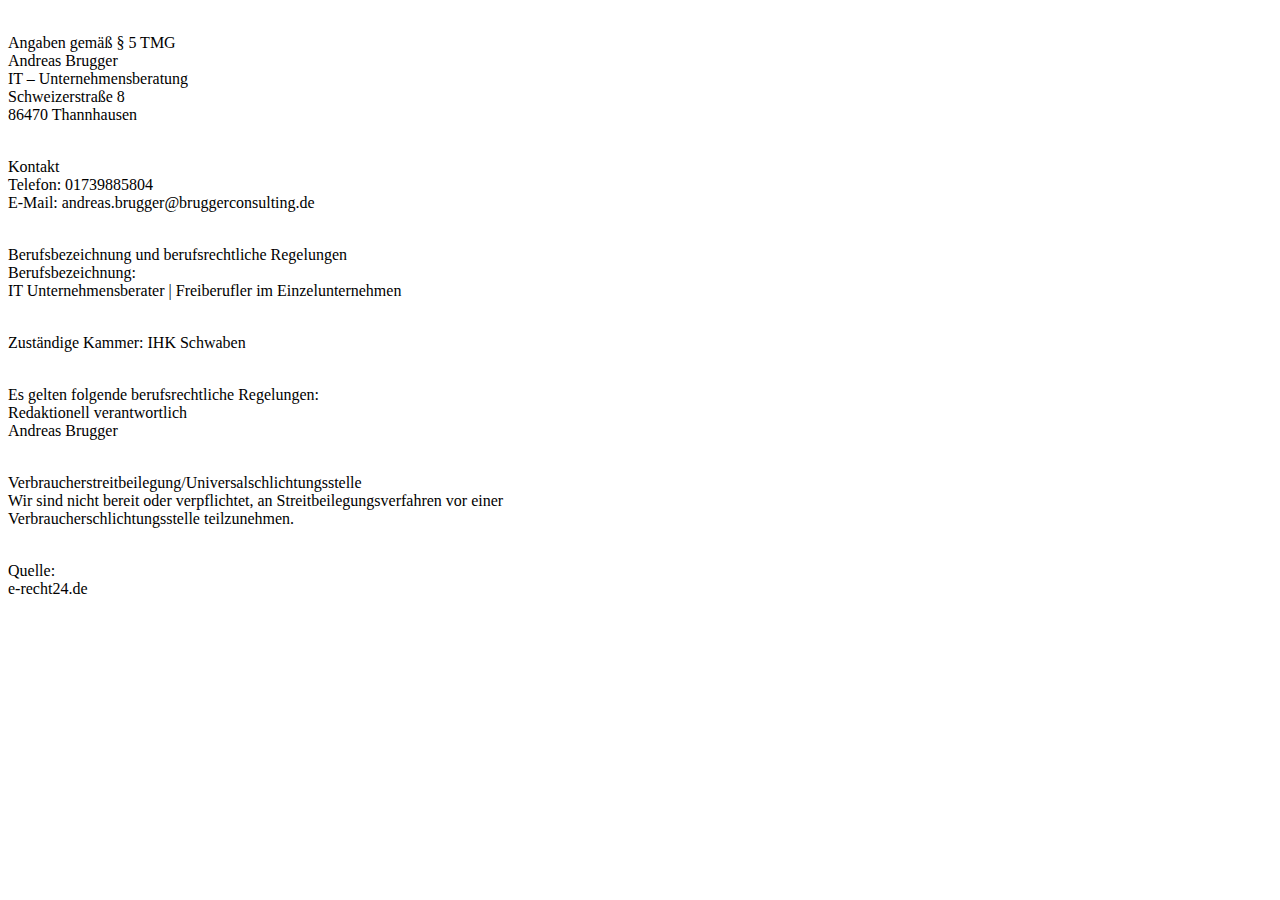
==== legal.html @ 6e206551 "done all changes" ====
<!DOCTYPE html>
<html lang="en">

<head>
    <meta charset="UTF-8">
    <meta name="viewport" content="width=device-width, initial-scale=1.0">
    <title>Intercom</title>
    <link rel="stylesheet" href="https://fonts.googleapis.com/css2?family=Roboto:wght@400;700&display=swap">
    <link rel="stylesheet" href="./css/style.css">
</head>

<body>
    <div class="leg roboto">
        <p><br>Angaben gemäß § 5 TMG<br>Andreas Brugger<br>IT – Unternehmensberatung<br>Schweizerstraße 8<br>86470
            Thannhausen</p>



        <p><br>Kontakt<br>Telefon: 01739885804<br>E-Mail: andreas.brugger@bruggerconsulting.de</p>



        <p><br>Berufsbezeichnung und berufsrechtliche Regelungen<br>Berufsbezeichnung:<br>IT Unternehmensberater |
            Freiberufler im Einzelunternehmen</p>



        <p><br>Zuständige Kammer: IHK Schwaben</p>



        <p><br>Es gelten folgende berufsrechtliche Regelungen:<br>Redaktionell verantwortlich<br>Andreas Brugger</p>



        <p><br>Verbraucherstreitbeilegung/Universalschlichtungsstelle<br>Wir sind nicht bereit oder verpflichtet, an
            Streitbeilegungsverfahren vor einer<br>Verbraucherschlichtungsstelle teilzunehmen.</p>



        <p><br>Quelle:<br>e-recht24.de</p>
    </div>
</body>

</html>
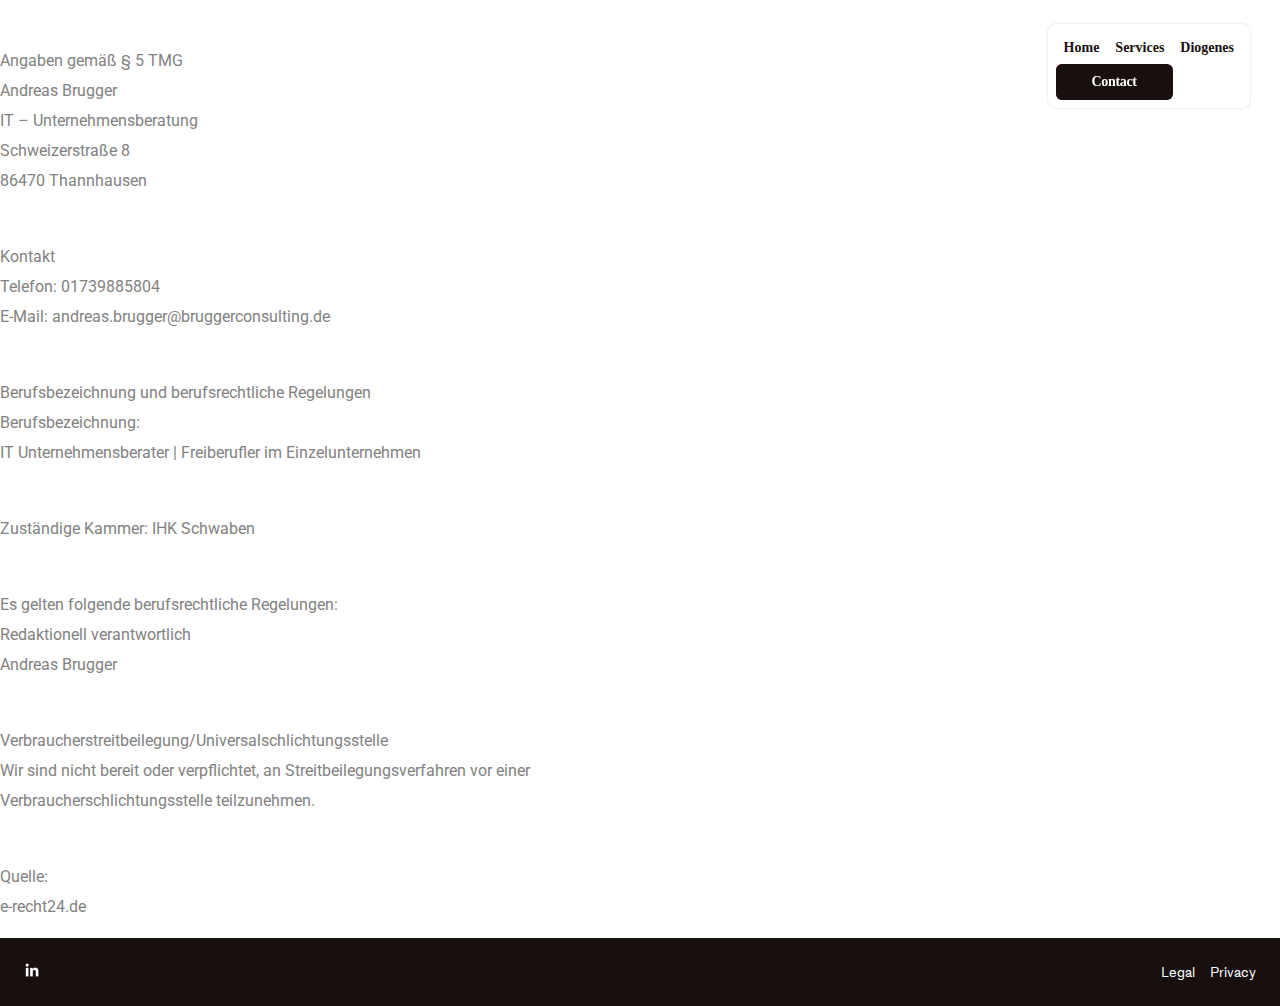
==== commit d722f854: "done all changes" ====
--- a/legal.html
+++ b/legal.html
@@ -6,10 +6,90 @@
     <meta name="viewport" content="width=device-width, initial-scale=1.0">
     <title>Intercom</title>
     <link rel="stylesheet" href="https://fonts.googleapis.com/css2?family=Roboto:wght@400;700&display=swap">
-    <link rel="stylesheet" href="./css/style.css">
+    <link rel="stylesheet" href="./assets/style/style.css">
+    <link href="https://cdn.jsdelivr.net/npm/bootstrap@5.0.2/dist/css/bootstrap.min.css" rel="stylesheet"
+        integrity="sha384-EVSTQN3/azprG1Anm3QDgpJLIm9Nao0Yz1ztcQTwFspd3yD65VohhpuuCOmLASjC" crossorigin="anonymous">
+    <link rel="stylesheet" href="https://cdnjs.cloudflare.com/ajax/libs/font-awesome/6.0.0-beta3/css/all.min.css">
 </head>
 
 <body>
+
+    <header class="app-header">
+        <div class=" desk">
+            <div class="d-flex gap-3  align-items-center">
+                <div class="menu-items">
+                    <ul>
+                        <li>
+                            <a href="index.html">
+                                Home
+                            </a>
+                        </li>
+                        <li>
+                            <a href="#">
+                                Services
+                            </a>
+                        </li>
+                        <li>
+                            <a href="#">
+                                Diogenes
+                            </a>
+                        </li>
+                    </ul>
+                </div>
+                <div><a class="btn__OJSKZ primary__tAcqa size_base__FqE55" href="#services"><span
+                            class="foreground__FzNcQ">Contact</span>
+                        <div class="background_wrapper__DaV4c"><span class="background__Tz1lV"></span></div>
+                    </a></div>
+            </div>
+        </div>
+        <button class="hamburger">
+            <svg xmlns="http://www.w3.org/2000/svg" width="32" height="32" fill="none">
+                <path fill="currentColor"
+                    d="M5 9a1 1 0 0 1 1-1h20a1 1 0 1 1 0 2H6a1 1 0 0 1-1-1ZM5 16a1 1 0 0 1 1-1h20a1 1 0 1 1 0 2H6a1 1 0 0 1-1-1ZM5 23a1 1 0 0 1 1-1h20a1 1 0 1 1 0 2H6a1 1 0 0 1-1-1Z">
+                </path>
+            </svg>
+        </button>
+    </header>
+    <div class="hamburger_menu__condensed_tray__WkOFs">
+        <div class="hamburger_menu__condensed_tray__contents__X28k_">
+            <div class="d-flex justify-content-end hamburger_menu__condensed_tray__logo__aN0J5">
+                <button aria-label="Close menu" class="close-menu"><svg xmlns="http://www.w3.org/2000/svg" width="32"
+                        height="32" fill="none">
+                        <path fill="currentColor"
+                            d="M8.222 23.778a1 1 0 0 1 0-1.414L22.364 8.222a1 1 0 1 1 1.414 1.414L9.636 23.778a1 1 0 0 1-1.414 0Z">
+                        </path>
+                        <path fill="currentColor"
+                            d="M23.778 23.778a1 1 0 0 1-1.414 0L8.222 9.636a1 1 0 1 1 1.414-1.414l14.142 14.142a1 1 0 0 1 0 1.414Z">
+                        </path>
+                    </svg></button>
+            </div>
+            <div class="mobile-items">
+                <ul>
+                    <li>
+                        <a href="index.html">
+                            Home
+                        </a>
+                    </li>
+                    <li>
+                        <a href="#">
+                            Services
+                        </a>
+                    </li>
+                    <li>
+                        <a href="#">
+                            Diogenes
+                        </a>
+                    </li>
+                </ul>
+            </div>
+        </div>
+        <div class="hamburger_menu__ctas__rff6_">
+            <a data-i2-child="cta-link" class="btn__OJSKZ primary__tAcqa size_base__FqE55" href="#services"><span
+                    class="foreground__FzNcQ">Contact us</span>
+                <div class="background_wrapper__DaV4c"><span class="background__Tz1lV"></span></div>
+            </a>
+        </div>
+    </div>
     <div class="leg roboto">
         <p><br>Angaben gemäß § 5 TMG<br>Andreas Brugger<br>IT – Unternehmensberatung<br>Schweizerstraße 8<br>86470
             Thannhausen</p>
@@ -40,6 +120,65 @@
 
         <p><br>Quelle:<br>e-recht24.de</p>
     </div>
+    <div class="bottom-footer">
+        <a href="https://www.linkedin.com/in/tilman-dietrich/" target="_blank">
+            <img src="./assets/images/linkedin.png" alt="">
+        </a>
+        <div style="display: flex; gap: 15px;">
+            <a href="legal.html">
+                Legal
+            </a>
+            <a href="privacy.html">
+                Privacy
+            </a>
+        </div>
+
+    </div>
+    <script>
+        document.addEventListener("DOMContentLoaded", function () {
+            var scrollTopBtn = document.getElementById('scrollTopBtn');
+
+            // Smooth scroll to top and hide button
+            scrollTopBtn.addEventListener('click', function () {
+                window.scrollTo({ top: 0, behavior: 'smooth' });
+                scrollTopBtn.classList.add('hidden');
+            });
+
+            // Show/hide button based on scroll position
+            window.addEventListener('scroll', function () {
+                if (window.scrollY > 100) {
+                    scrollTopBtn.classList.remove('hidden');
+                } else {
+                    scrollTopBtn.classList.add('hidden');
+                }
+            });
+
+            // Initially hide the button
+            scrollTopBtn.classList.add('hidden');
+        });
+    </script>
+    <script>
+        document.addEventListener('DOMContentLoaded', function () {
+            const hamburger = document.querySelector('.hamburger');
+            const menu = document.querySelector('.hamburger_menu__condensed_tray__WkOFs');
+            const closeMenu = document.querySelector('.close-menu');
+            const menuItems = document.querySelectorAll('.mobile-items ul li a');
+
+            hamburger.addEventListener('click', function () {
+                menu.classList.toggle('open__rhAW3');
+            });
+
+            closeMenu.addEventListener('click', function () {
+                menu.classList.remove('open__rhAW3');
+            });
+
+            menuItems.forEach(item => {
+                item.addEventListener('click', function () {
+                    menu.classList.remove('open__rhAW3');
+                });
+            });
+        });
+    </script>
 </body>
 
 </html>--- a/assets/style/style.css
+++ b/assets/style/style.css
@@ -0,0 +1,1169 @@
+body {
+    margin: 0;
+    padding: 0;
+}
+html {
+    scroll-behavior: smooth;
+}
+
+@font-face {
+    font-family: 'LLMedium';
+    font-weight: 400;
+    font-style: normal;
+    font-display: swap;
+    src: url(../font/MediumLLSub-Regular.5e9341a3.woff2) format("woff2");
+}
+
+@font-face {
+    font-family: 'LLMedium';
+    font-weight: 400;
+    font-style: italic;
+    font-display: swap;
+    src: url(../font/MediumLLSub-Italic.6b79b0e6.woff2) format("woff2");
+}
+
+@font-face {
+    font-family: 'LLMedium';
+    font-weight: 700;
+    font-style: normal;
+    font-display: swap;
+    src: url(../font/MediumLLSub-Bold.390f683b.woff2) format("woff2");
+}
+
+@font-face {
+    font-family: 'LLMedium';
+    font-weight: 700;
+    font-style: italic;
+    font-display: swap;
+    src: url(../font/MediumLLSub-BoldItalic.b2f73829.woff2) format("woff2");
+}
+
+@font-face {
+    font-family: 'LLIvory';
+    font-display: swap;
+    src: url(../font/IvoryLLSub-Light.f8db7b39.woff2) format("woff2");
+}
+
+@font-face {
+    font-family: 'Maxi';
+    src: url(../font/ABCMaxiRound-Regular.1f91b722.woff2) format("woff2");
+    font-display: block;
+}
+
+@font-face {
+    font-family: 'Ozik';
+    src: url(../font/OZIK-Black.cc67cdc9.woff2) format("woff2");
+    font-display: block;
+}
+
+@font-face {
+    font-family: 'Planar';
+    src: url(../font/GT-Planar-Retalic-30-Black.d5ad08e0.woff2) format("woff2");
+    font-display: block;
+}
+
+@font-face {
+    font-family: 'Raster';
+    src: url(../font/FKRasterGroteskCompact-Smooth.dad804eb.woff2) format("woff2");
+    font-display: block;
+}
+
+@font-face {
+    font-family: 'Honey';
+    src: url(../font/VCHoney-BlackBanner.d27bee27.woff2) format("woff2");
+    font-display: block;
+}
+
+@font-face {
+    font-family: 'Beretta';
+    src: url(../font/BerettaSansBold-205TF.5976c5ad.woff2) format("woff2");
+    font-display: block;
+}
+
+/* Classes for LLMedium */
+.font-llmedium-normal {
+    font-family: 'LLMedium', sans-serif;
+    font-weight: 400;
+    font-style: normal;
+}
+
+.font-llmedium-italic {
+    font-family: 'LLMedium', sans-serif;
+    font-weight: 400;
+    font-style: italic;
+}
+
+.font-llmedium-bold {
+    font-family: 'LLMedium', sans-serif;
+    font-weight: 700;
+    font-style: normal;
+}
+
+.font-llmedium-bolditalic {
+    font-family: 'LLMedium', sans-serif;
+    font-weight: 700;
+    font-style: italic;
+}
+
+/* Classes for other fonts */
+.font-llivory {
+    font-family: 'LLIvory', sans-serif;
+}
+
+.font-maxi {
+    font-family: 'Maxi', sans-serif;
+}
+
+.font-ozik {
+    font-family: 'Ozik', sans-serif;
+}
+
+.font-planar {
+    font-family: 'Planar', sans-serif;
+}
+
+.font-raster {
+    font-family: 'Raster', sans-serif;
+}
+
+.font-honey {
+    font-family: 'Honey', sans-serif;
+}
+
+.font-beretta {
+    font-family: 'Beretta', sans-serif;
+}
+
+
+
+
+.app-header {
+
+    display: flex;
+
+    gap: .75rem;
+    background: #fff;
+    color: #000;
+    box-shadow: 0 0 2px 0 rgba(23, 16, 14, .2);
+    border-radius: 8px;
+    padding: .5rem;
+    max-width: max-content;
+    align-items: center;
+    position: fixed;
+    top: 0;
+    right: 30px;
+    margin-top: 1.5rem;
+    z-index: 99;
+
+}
+
+.menu-items ul {
+    display: flex;
+    padding: 0px;
+    list-style: none;
+    margin: 0;
+}
+
+.menu-items ul li a {
+    display: inline-block;
+    position: relative;
+    padding: 9px 0.5rem;
+    font-size: 14px;
+    color: #17100e;
+    text-decoration: none;
+    background-color: white;
+    font-weight: 700;
+    line-height: 1;
+    transition: .3s;
+    border-radius: 6px;
+}
+
+.menu-items ul li a:hover {
+    background-color: #f4f3ec;
+}
+
+
+
+.btn__OJSKZ {
+    display: inline-block;
+    position: relative;
+    text-decoration: none;
+}
+
+.btn__OJSKZ.primary__tAcqa .foreground__FzNcQ {
+    background: #17100e;
+    color: #fff;
+}
+
+.btn__OJSKZ.size_base__FqE55 .foreground__FzNcQ {
+    font-size: 16px;
+    padding: 14px 1.5rem;
+}
+
+.btn__OJSKZ .foreground__FzNcQ {
+    position: relative;
+    display: block;
+    z-index: 1;
+    border: 2px solid transparent;
+    border-radius: 6px;
+    font-weight: 700;
+    line-height: 1;
+    letter-spacing: -0.025em;
+    text-align: center;
+    text-wrap: nowrap;
+    width: 100%;
+    transition: transform .33s cubic-bezier(0.16, 1, 0.3, 1);
+    text-decoration: none;
+}
+
+.btn__OJSKZ .background_wrapper__DaV4c {
+    position: absolute;
+    top: 0;
+    right: 0;
+    bottom: 0;
+    left: 0;
+    display: block;
+    overflow: hidden;
+    border-radius: 6px;
+}
+
+.hero-section {
+    background-image: url('../images/hero-bg/hero-bg.webp');
+    background-position: center;
+    background-size: cover;
+    min-height: 1728px;
+}
+
+/* .hero-bg{
+    
+    width: 100%;
+    height: 100%;
+}
+
+.hero-bg img{
+    width: 100%;
+    height: 100%;
+    position: absolute;
+    z-index: -1;
+    object-fit: cover;
+    object-position: center;
+} */
+.text-section {
+    padding-left: 20px;
+    padding-right: 20px;
+    padding-top: 130px;
+}
+
+.title span {
+    display: block;
+}
+
+.title {
+    font-size: 78px;
+    font-weight: 700;
+    font-family: 'LLMedium', sans-serif;
+    color: white;
+    line-height: 1;
+}
+
+
+
+
+
+
+
+
+
+
+
+
+.open-letter {
+    padding: 40px 0px;
+}
+
+.letters h1 {
+    font-size: 44px;
+    font-weight: 700;
+    line-height: 44px;
+    font-family: 'LLMedium', sans-serif;
+    color: black;
+    margin-top: 2.5rem;
+}
+
+.p__sUKR1 {
+    margin: 1.5rem 0px;
+    font-size: 23px;
+    letter-spacing: -.06em;
+    font-family: 'LLIvory', sans-serif;
+    font-weight: normal;
+    max-width: 37ch;
+    text-indent: 7%;
+}
+
+.p__sUKR2 {
+    max-width: 39ch;
+}
+
+.highlight__LDj32 {
+    display: inline;
+    word-break: normal;
+    background-image: linear-gradient(90deg, #fefaa7 50%, transparent 0);
+    background-size: 200% 100%;
+    background-position: 0 0;
+}
+
+
+
+
+
+
+
+
+
+
+
+
+
+
+
+.bottom-footer {
+    padding: 1.5rem;
+    background-color: #17100e;
+    display: flex;
+    align-items: center;
+    justify-content: space-between;
+}
+
+.bottom-footer a {
+    color: white;
+    font-size: 14px;
+    font-family: LLMedium, sans-serif;
+    font-weight: 400;
+    text-decoration: none;
+}
+
+.app_footer__SYDLs {
+    display: none !important;
+}
+
+.roboto {
+    font-family: 'Roboto', sans-serif !important;
+}
+
+.leg {
+    margin-bottom: 15px;
+}
+
+.leg p {
+    color: rgb(130, 130, 130);
+    line-height: 30px;
+    margin-bottom: 1rem;
+}
+
+
+.scroll-top-arrow {
+    background: #fff;
+    font-size: 17px;
+    line-height: 34px;
+    box-shadow: 0 0 25px rgba(23, 23, 23, .25);
+    display: flex;
+    justify-content: center;
+    align-items: center;
+    height: 34px;
+    width: 34px;
+    padding: 0;
+    position: fixed;
+    right: 45px;
+    text-align: center;
+    text-decoration: none;
+    bottom: 45px;
+    z-index: 1029;
+    border-radius: 100%;
+    letter-spacing: initial;
+    cursor: pointer;
+    transition: opacity 0.4s, visibility 0.4s;
+    cursor: pointer;
+}
+
+.scroll-top-arrow.hidden {
+    opacity: 0;
+    visibility: hidden;
+}
+
+
+
+.signature__bd0WX {
+    max-width: 120px;
+    margin: 4rem 0 1rem;
+}
+
+.sliderWrapper__h4A9R {
+    position: relative;
+    width: 100%;
+}
+
+
+.footnotes__fyRmn {
+    margin: 1rem 0 0 0;
+    border-top: 2px solid #000;
+    padding-top: 1.25rem;
+    display: flex;
+    flex-direction: column;
+    gap: 16px;
+    max-width: 320px;
+    list-style: none;
+    padding-left: 0px;
+}
+
+.footnotes__fyRmn li {
+    display: flex;
+    gap: 1rem;
+    line-height: 1.25;
+    scroll-margin-top: 150px;
+}
+
+.footnote__name__sVmyA {
+    font-size: 18px;
+    font-weight: 400;
+    line-height: 135%;
+}
+
+.anchor_text__lbOeY {
+    color: black;
+}
+
+.imgg img {
+    width: 100%;
+    height: auto;
+
+}
+
+
+.contact-us {
+    padding: 4rem 0px;
+    background-size: cover;
+    background-image: url(../images/home-footer-cta-mob.webp);
+    display: flex;
+    align-items: center;
+}
+
+.heading {
+    color: white;
+    font-size: 53.3376px;
+    line-height: 53.3376px;
+    font-family: 'LLMedium', sans-serif;
+    font-weight: 700;
+    max-width: 20ch;
+    margin: auto;
+}
+
+.hamburger {
+    display: none;
+}
+ 
+ 
+button {
+    outline: none !important;
+    border: none;
+    background: 0 0;
+}
+
+.contact100-form-btn:hover {
+    background: #333;
+}
+
+
+
+.hero_intro__content__LFApp {
+    width: 100%;
+    display: flex;
+    flex-direction: column;
+    margin-top: 1rem;
+    gap: 1rem;
+}
+
+
+.text_base__tOPeL.text_serif__k5JmF {
+    letter-spacing: -.04em;
+}
+
+.text_base__tOPeL {
+    font-size: 18px;
+    font-family: 'LLIvory', sans-serif;
+    font-weight: 300;
+    color: white;
+}
+
+
+.hero_intro__content_cta__Cw5oq {
+    width: 100%;
+    display: block;
+    margin-bottom: 0.5rem;
+}
+
+.hero_intro__content_cta__Cw5oq>a {
+    width: 100%;
+}
+
+.btn__OJSKZ.secondary__xrwNg.invert__Zm_F3 .foreground__FzNcQ {
+    color: #fff;
+    border: 2px solid #fff;
+    background: transparent;
+}
+
+.btn__OJSKZ.secondary__xrwNg .foreground__FzNcQ {
+    transition: background-color cubic-bezier(0.16, 1, 0.3, 1) .33s, color cubic-bezier(0.16, 1, 0.3, 1) .33s;
+    color: #17100e;
+    border: 2px solid #17100e;
+}
+
+.btn__OJSKZ.secondary__xrwNg .background__Tz1lV {
+    display: none;
+}
+
+.btn__OJSKZ.secondary__xrwNg.invert__Zm_F3:hover .foreground__FzNcQ {
+    background-color: white;
+    color: #17100e;
+}
+
+
+
+
+.hero_product__ueupT {
+    margin-bottom: 3rem;
+    width: 100%;
+    display: relative;
+    z-index: 1;
+    color: #fff;
+}
+
+.hero_product__ueupT h2 {
+    width: 100%;
+    max-width: 720px;
+    text-align: center;
+    color: white;
+    margin: 0 auto;
+    padding-bottom: 0;
+    font-feature-settings: "liga", "clig";
+    font-variant-ligatures: common-ligatures;
+    font-family: 'LLIvory', sans-serif;
+    font-size: 40.2701px;
+    font-weight: 300;
+    line-height: 44.2701px;
+    margin: auto;
+}
+
+/* slider css  */
+
+.carousel__VeFNx .carousel_thumbs__SGvYH .carousel_thumb__WQEtO:hover{
+    color: white;
+}
+
+.carousel__VeFNx {
+    position: relative;
+    color: #fff;
+    transition: transform 0.6s cubic-bezier(0.22, 1, 0.36, 1);
+}
+
+
+.carousel__VeFNx .carousel_thumbs__SGvYH {
+    width: 95%;
+    margin: 20px auto;
+}
+
+.carousel__VeFNx .carousel_thumbs__SGvYH .carousel_thumbs_viewport__JZrxS {
+    overflow: hidden;
+    -webkit-mask-image: linear-gradient(90deg, transparent 0, #000 5%, #000 95%, transparent);
+    mask-image: linear-gradient(90deg, transparent 0, #000 5%, #000 95%, transparent);
+    max-width: 550px;
+    margin: 0 auto;
+}
+
+.carousel__VeFNx .carousel_thumbs__SGvYH .carousel_thumbs_container__v9Uvf {
+    display: flex;
+    flex-direction: row;
+}
+
+
+.carousel__VeFNx .carousel_thumbs__SGvYH .carousel_thumb__WQEtO {
+    color: hsla(0, 0%, 100%, .4);
+    font-weight: 700;
+    transition: color .6s cubic-bezier(0.22, 1, 0.36, 1);
+    flex: 0 0 auto;
+    margin: 4px 10px;
+}
+
+
+.carousel__VeFNx .carousel_thumbs__SGvYH .carousel_thumb__WQEtO.active__HaJvl {
+    color: #fff;
+}
+
+.carousel__VeFNx .carousel_wrapper__sDjwb {
+    position: relative;
+    width: 100%;
+    margin: 0 auto;
+}
+
+
+.hero_carousel_buttons__NICga {
+    position: absolute;
+    justify-content: center;
+    align-items: center;
+    top: 0;
+    right: 0;
+    bottom: 0;
+    left: 0;
+    bottom: 10%;
+    width: 100%;
+    z-index: 10;
+    overflow: visible;
+    display: flex;
+    justify-content: space-between;
+}
+
+.hero_carousel_buttons__NICga>.carousel_buttons_inner__EOV8g {
+    width: 30%;
+    height: 100%;
+    position: relative;
+    padding: 0 1rem;
+    overflow: visible;
+    display: flex;
+    align-items: center;
+}
+.hero_carousel_buttons__NICga>.carousel_buttons_inner__EOV8g .carousel_button__OWZsR {
+    width: 24px;
+    height: 24px;
+    pointer-events: none;
+    transition: scale .3s ease-in-out;
+}
+.hero_carousel_buttons__NICga>.carousel_buttons_inner__EOV8g .carousel_button__OWZsR>.carousel_button_inner__XofFd {
+    width: 100%;
+    height: 100%;
+    justify-content: center;
+    align-items: center;
+    display: flex;
+    border: 1px solid rgba(23, 16, 14, .2);
+    background-color: hsla(0, 0%, 100%, .4);
+    color: #17100e;
+    border-radius: 100%;
+    -webkit-backdrop-filter: blur(20px);
+    backdrop-filter: blur(20px);
+    transition: all .3s cubic-bezier(0.22, 1, 0.36, 1);
+}
+.hero_carousel_buttons__NICga>.carousel_buttons_inner__EOV8g .carousel_button__OWZsR>.carousel_button_inner__XofFd>svg {
+    width: 50%;
+}
+.hero_carousel_buttons__NICga>.carousel_buttons_inner__EOV8g:last-of-type .carousel_button__OWZsR {
+    margin-left: auto;
+}
+.hero_carousel_buttons__NICga>.carousel_buttons_inner__EOV8g:last-of-type .carousel_button__OWZsR>.carousel_button_inner__XofFd>svg {
+    transform: rotate(180deg);
+}
+
+
+.carousel__VeFNx .carousel_wrapper_inner__P5PgI {
+    position: relative;
+    width: 85%;
+    margin: 0 auto;
+}
+
+.carousel__VeFNx .carousel_items__AaCYw {
+    position: relative;
+    height: 85vw;
+    max-height: 90dvh;
+}
+.carousel__VeFNx .carousel_items__AaCYw .carousel_item__TylLT {
+    position: absolute;
+    top: 0;
+    right: 0;
+    bottom: 0;
+    left: 0;
+    margin: 0 auto;
+}
+
+.carousel__VeFNx .carousel_items__AaCYw .carousel_item__TylLT .carousel_item_img__bFiY6 {
+    width: 100%;
+    max-width: 120dvh;
+    margin: 0 auto 2rem auto;
+    position: relative;
+    overflow: visible;
+    padding: 0 1.5rem;
+}
+.carousel__VeFNx .carousel_items__AaCYw .carousel_item__TylLT .carousel_item_img_wrapper__Etei2 {
+    position: relative;
+}
+
+.carousel__VeFNx .carousel_items__AaCYw .carousel_item__TylLT .carousel_item_caption_wrapper__DzIME {
+    text-align: center;
+    margin: 0 auto;
+    transform: translateY(2vw);
+    padding: 0 10%;
+}
+
+.carousel__VeFNx .carousel_items__AaCYw .carousel_item__TylLT .carousel_item_caption__qbJzb {
+    display: inline-block;
+    text-align: center;
+}
+.text_sm___CRWY {
+    font-size: 16px;
+    font-family: 'LLMedium', sans-serif;
+color: white;
+}
+.carousel__VeFNx .carousel_items__AaCYw .carousel_item__TylLT .carousel_item_pill__bclBn {
+    background: #000;
+    border-radius: 8px;
+    padding: 1px 10px;
+    font-weight: 700;
+    display: inline-block;
+    font-size: 0.875rem;
+    margin-left: 10px;
+}
+
+
+
+.hamburger_menu__condensed_tray__WkOFs.open__rhAW3 {
+    visibility: visible;
+    z-index: 9999;
+}
+.hamburger_menu__condensed_tray__WkOFs {
+    background-color: #fff;
+    padding-top: 48px;
+    max-height: 100dvh;
+    overflow-y: scroll;
+    z-index: -1;
+    border-radius: 8px;
+    position: fixed;
+    top: 0.5rem;
+    left: 0.5rem;
+    right: 0.5rem;
+    visibility: hidden;
+    
+}
+.hamburger_menu__condensed_tray__logo__aN0J5 {
+    height: 50px;
+    position: fixed;
+    background-color: white;
+    z-index: 1;
+    top: .5rem;
+    left: .5rem;
+    right: .5rem;
+    border-radius: 8px 8px 0 0;
+    border-bottom: 1px solid rgba(23,16,14,.2);
+}
+.hamburger_menu__condensed_tray__contents__X28k_ {
+    border-top: 1px solid rgba(23,16,14,.2);
+    padding: 1rem 1.5rem 1.5rem 1.5rem;
+}
+
+.mobile-items ul{
+    list-style: none;
+    display: flex;
+    flex-direction: column;
+    padding: 0px;
+     
+}
+.mobile-items ul li a{
+    display: inline-block;
+    position: relative;
+    padding: 9px 0.5rem;
+    font-size: 20px;
+    color: #17100e;
+    text-decoration: none;
+    background-color: white;
+    font-weight: 700;
+    line-height: 1;
+    transition: .3s;
+    border-radius: 6px;
+}
+
+.hamburger_menu__ctas__rff6_ {
+    display: flex;
+    flex-direction: column;
+    gap: 0.5rem;
+    border-top: 1px solid rgba(23,16,14,.2);
+    padding: 1.5rem;
+}
+
+.btn__OJSKZ.primary__tAcqa .foreground__FzNcQ {
+    background:#17100e;
+    color: white;
+}
+
+
+.contact-form{
+    width: 100%;
+    padding: 60px;
+    display: flex;
+    justify-content: center;
+    align-items: center;
+    
+    border-radius: 20px;
+}
+.contact100-form-title {
+    display: block;
+    font-family: 'LLMedium', sans-serif;
+    font-size: 30px;
+    color: #fff;
+    line-height: 1.2;
+    text-transform: uppercase;
+    text-align: center;
+    padding-bottom: 49px;
+    font-weight: 700;
+}
+
+.validate-input {
+    position: relative;
+}
+.contact100-form {
+    width: 550px;
+}
+.wrap-input100 {
+    width: 100%;
+    background-color: #fff;
+    border-radius: 31px;
+    margin-bottom: 16px;
+    position: relative;
+    z-index: 1;
+}
+input.input100 {
+    height: 62px;
+    padding: 0 35px;
+}
+.input100 {
+    position: relative;
+    display: block;
+    width: 100%;
+    background: #fff;
+    border-radius: 31px;
+      font-family: 'LLMedium', sans-serif;
+    font-size: 18px;
+    color: #8f8fa1;
+    line-height: 1.2;
+}
+.focus-input100 {
+    display: block;
+    position: absolute;
+    z-index: -1;
+    width: 100%;
+    height: 100%;
+    top: 0;
+    left: 50%;
+    -webkit-transform: translateX(-50%);
+    -moz-transform: translateX(-50%);
+    -ms-transform: translateX(-50%);
+    -o-transform: translateX(-50%);
+    transform: translateX(-50%);
+    border-radius: 31px;
+    background-color: #fff;
+    pointer-events: none;
+    -webkit-transition: all .4s;
+    -o-transition: all .4s;
+    -moz-transition: all .4s;
+    transition: all .4s;
+}
+
+textarea.input100 {
+    min-height: 169px;
+    padding: 19px 35px 0;
+}
+textarea {
+    outline: none;
+    border: none;
+}
+input {
+    outline: none;
+    border: none;
+}
+.container-contact100-form-btn {
+    
+    display: flex;
+    flex-wrap: wrap;
+    justify-content: center;
+    padding-top: 10px;
+}
+.contact100-form-btn {
+ 
+    display: flex;
+    justify-content: center;
+    align-items: center;
+    padding: 0 20px;
+    min-width: 150px;
+    height: 62px;
+    background-color: transparent;
+    border-radius: 31px;
+      font-family: 'LLMedium', sans-serif;
+    font-size: 16px;
+    color: #fff;
+    line-height: 1.2;
+    text-transform: uppercase;
+    -webkit-transition: all .4s;
+    -o-transition: all .4s;
+    -moz-transition: all .4s;
+    transition: all .4s;
+    position: relative;
+    z-index: 1;
+}
+button {
+    outline: none!important;
+    border: none;
+    background: 0 0;
+}
+.contact100-form-btn::before {
+    content: "";
+    display: block;
+    position: absolute;
+    z-index: -1;
+    width: 100%;
+    height: 100%;
+    top: 0;
+    left: 50%;
+    -webkit-transform: translateX(-50%);
+    -moz-transform: translateX(-50%);
+    -ms-transform: translateX(-50%);
+    -o-transform: translateX(-50%);
+    transform: translateX(-50%);
+    border-radius: 31px;
+    background-color: #827ffe;
+    pointer-events: none;
+    -webkit-transition: all .4s;
+    -o-transition: all .4s;
+    -moz-transition: all .4s;
+    transition: all .4s;
+}
+
+/* media query  */
+
+
+@media(min-width:776px) {
+    .signature__bd0WX {
+        max-width: 200px;
+        margin: 3rem 0 1rem 0;
+    }
+
+    .footnotes__fyRmn {
+        max-width: 320px;
+    }
+
+    .btn__OJSKZ.size_base__FqE55 .foreground__FzNcQ {
+        font-size: 14px;
+        padding: 9px 1rem;
+    }
+
+    .btn__OJSKZ.primary__tAcqa:focus-visible .foreground__FzNcQ,
+    .btn__OJSKZ.primary__tAcqa:hover .foreground__FzNcQ {
+        transform: translateX(3px) translateY(-3px);
+    }
+
+    .btn__OJSKZ .background_wrapper__DaV4c .background__Tz1lV {
+        position: absolute;
+        top: 0;
+        right: 0;
+        bottom: 0;
+        left: 0;
+        width: 100%;
+        z-index: 0;
+        background: linear-gradient(114deg, #fe318d 5%, #ff3973 18%, #ef7976 31%, #fd9454 47%, #d5877e 67%, #9bd91a 83%, #09f200 100%, #3ed20d 0);
+        filter: contrast(135%);
+        transform-origin: center center;
+        animation: buttonBackdropAnimation__nAtOD 5s linear infinite;
+    }
+
+    .title {
+        font-size:  88.5402px;
+        font-weight: 700;
+        font-family: 'LLMedium', sans-serif;
+        color: white;
+        line-height: 1;
+        max-width: 800px;
+    }
+
+    .title3 {
+        text-align: right;
+    }
+
+    .hero_intro__content__LFApp {
+        border-top: 2px solid white;
+        gap: 1.5rem;
+        width: 55%;
+        max-width: 400px;
+        margin-top: 1rem;
+        padding-top: 1rem;
+    }
+
+    .text_base__tOPeL {
+        font-size: 18px;
+    }
+
+    .hero_intro__content_cta__Cw5oq {
+        width: auto;
+        margin-bottom: 0;
+    }
+
+    .hero_product__ueupT {
+        margin-bottom: 2rem;
+        margin-top: 22vw;
+    }
+
+    .hero_product__ueupT h2 {
+        width: 80%;
+    }
+    .carousel__VeFNx .carousel_thumbs__SGvYH {
+        width: 75%;
+        margin: 32px auto;
+    }
+    .hero_carousel_buttons__NICga {
+        bottom: 20%;
+    }
+    .hero_carousel_buttons__NICga>.carousel_buttons_inner__EOV8g {
+        padding: 0 10%;
+    }
+    .hero_carousel_buttons__NICga>.carousel_buttons_inner__EOV8g .carousel_button__OWZsR {
+        width: 40px;
+        height: 40px;
+    }
+    .hero_carousel_buttons__NICga>.carousel_buttons_inner__EOV8g .carousel_button__OWZsR {
+        width: 40px;
+        height: 40px;
+    }
+    .hero_carousel_buttons__NICga>.carousel_buttons_inner__EOV8g:hover>.carousel_button__OWZsR>.carousel_button_inner__XofFd {
+        transform: scale(1.1);
+        background: #fff;
+        transform-origin: center;
+    }
+    .carousel__VeFNx .carousel_wrapper_inner__P5PgI {
+        width: 74%;
+    }
+    .carousel__VeFNx .carousel_items__AaCYw {
+        height: 55vw;
+        max-height: 92dvh;
+    }
+    .carousel__VeFNx .carousel_items__AaCYw .carousel_item__TylLT .carousel_item_img__bFiY6 {
+        width: 95%;
+    }
+    .carousel__VeFNx .carousel_items__AaCYw .carousel_item__TylLT .carousel_item_caption__qbJzb {
+        display: inline;
+        padding: 0;
+        text-align: left;
+    }
+}
+
+@media(min-width:1200px) {
+    .signature__bd0WX {
+        max-width: 200px;
+        margin: 3rem 0 1rem 0;
+    }
+
+    .footnotes__fyRmn {
+        max-width: 22.5rem;
+    }
+
+    .hero_intro__content__LFApp {
+        width: 40%;
+        max-width: 420px;
+    }
+
+    .hero_product__ueupT {
+        margin-top: 30vw;
+    }
+
+    .hero_product__ueupT h2 {
+        width: 65%;
+        max-width: 900px;
+    }
+    .carousel__VeFNx .carousel_thumbs__SGvYH {
+        margin: 40px auto;
+        width: 55%;
+    }
+    .carousel__VeFNx .carousel_thumbs__SGvYH .carousel_thumbs_viewport__JZrxS {
+        max-width: 720px;
+    }
+    .carousel__VeFNx .carousel_thumbs__SGvYH .carousel_thumb__WQEtO {
+        font-size: 18px;
+    }
+    .hero_carousel_buttons__NICga {
+        bottom: 15%;
+    }
+    .hero_carousel_buttons__NICga>.carousel_buttons_inner__EOV8g {
+        padding: 0 10%;
+    }
+    .hero_carousel_buttons__NICga>.carousel_buttons_inner__EOV8g .carousel_button__OWZsR {
+        width: 40px;
+        height: 40px;
+    }
+    .hero_carousel_buttons__NICga>.carousel_buttons_inner__EOV8g .carousel_button__OWZsR {
+        width: 40px;
+        height: 40px;
+    }
+}
+
+@media(max-width:800px) {
+    .desk {
+        display: none;
+    }
+
+    .hamburger {
+        display: block;
+        height: 32px;
+        color: #17100e;
+        border: none;
+        background-color: transparent;
+    }
+
+
+    .contact100-pic {
+        width: 100%;
+        padding-top: 55px;
+    }
+
+    .heading {
+        font-size: 40px;
+        max-width: 100%;
+    }
+
+    .hero_product__ueupT h2 {
+        width: 100%;
+        max-width: 100%;
+        text-align: center;
+        color: white;
+        margin: 0 auto;
+        padding-bottom: 0;
+        font-feature-settings: "liga", "clig";
+        font-variant-ligatures: common-ligatures;
+    }
+    .title{
+        font-size: 57px;
+    }
+    .hero_product__ueupT h2{
+        font-size: 30px;
+    }
+    .hero_product__ueupT{
+        margin-top: 3rem;
+    }
+    .hero-section{}
+}
+
+@media(max-width:500px) {
+    .p__sUKR1 {
+        margin: 1.5rem 0px;
+        font-size: 23px;
+        letter-spacing: -.06em;
+        font-family: 'LLIvory', sans-serif;
+        font-weight: normal;
+        max-width: 100%;
+        text-indent: 7%;
+    }
+
+    .p__sUKR2 {
+        max-width: 100%;
+    }
+    .hero-section{
+     background-image: url('../images/home_hero_mob.webp');   
+     min-height: 1341px;
+    }
+    .contact-form{
+        padding: 20px;
+    }
+    .contact100-form {
+        width: 100%;
+    }
+}